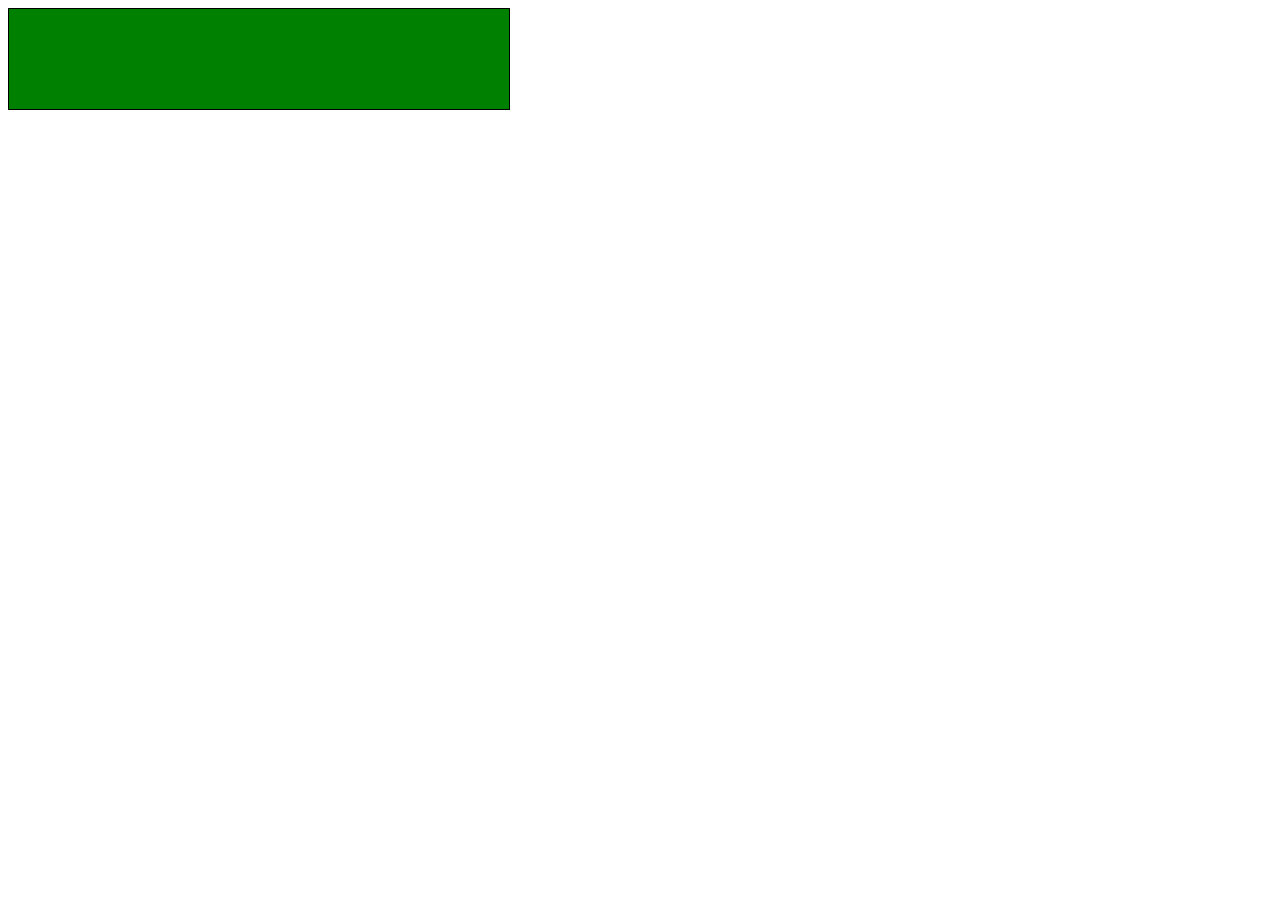
==== sound-tracker/resources/public/index.html @ a1ce9cef "Improved UI" ====
<!DOCTYPE html>

<html>
<body>
  <div style="width:500px; height:100px; border: solid thin black;">
    <div id="volume" style="height:100%;background-color:green;" />
  </div>
  <script>
    function transmit(nb) {
      var element = document.getElementById('volume');
      element.style.width = (100 * nb) + '%';
    }
  </script>
  <script type="text/javascript" src="main.js"></script>
</body>
</html>
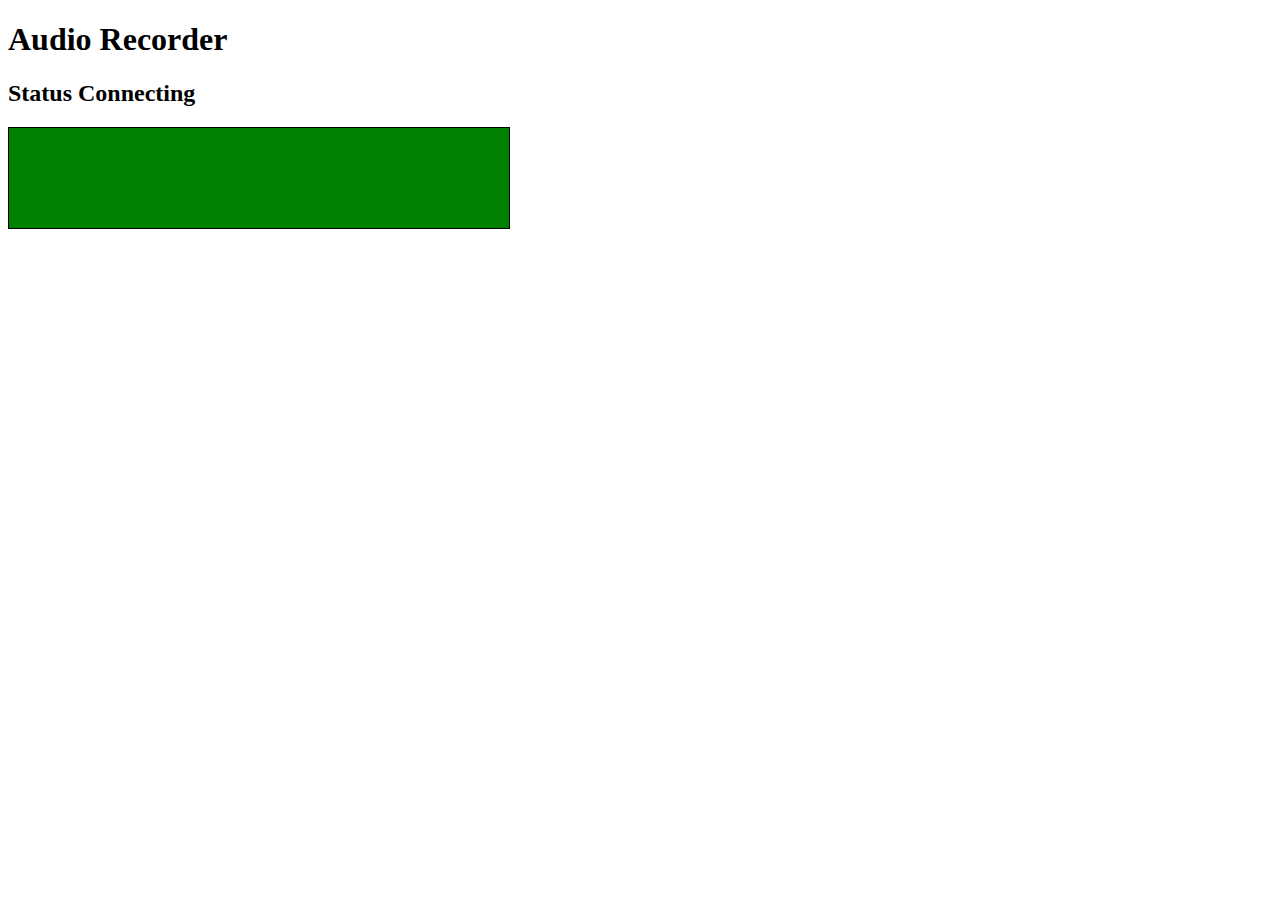
==== commit 610959fb: "Reduced to 10S/s, added median filter" ====
--- a/sound-tracker/resources/public/index.html
+++ b/sound-tracker/resources/public/index.html
@@ -2,15 +2,27 @@
 
 <html>
 <body>
+  <h1>Audio Recorder</h1>
+  <h2>Status <span id="status">Connecting</span></h2>
+
   <div style="width:500px; height:100px; border: solid thin black;">
     <div id="volume" style="height:100%;background-color:green;" />
   </div>
+  <script type="text/javascript" src="main.js"></script>
   <script>
-    function transmit(nb) {
+    audioprocess.onconnecterror = function(evt) {
+      document.getElementById("status").innerHTML = "Error";
+    }
+
+    audioprocess.transmit = function(nb) {
       var element = document.getElementById('volume');
       element.style.width = (100 * nb) + '%';
     }
+
+    audioprocess.success = function() {
+      document.getElementById("status").innerHTML = "Listening";
+    }
   </script>
-  <script type="text/javascript" src="main.js"></script>
+
 </body>
 </html>
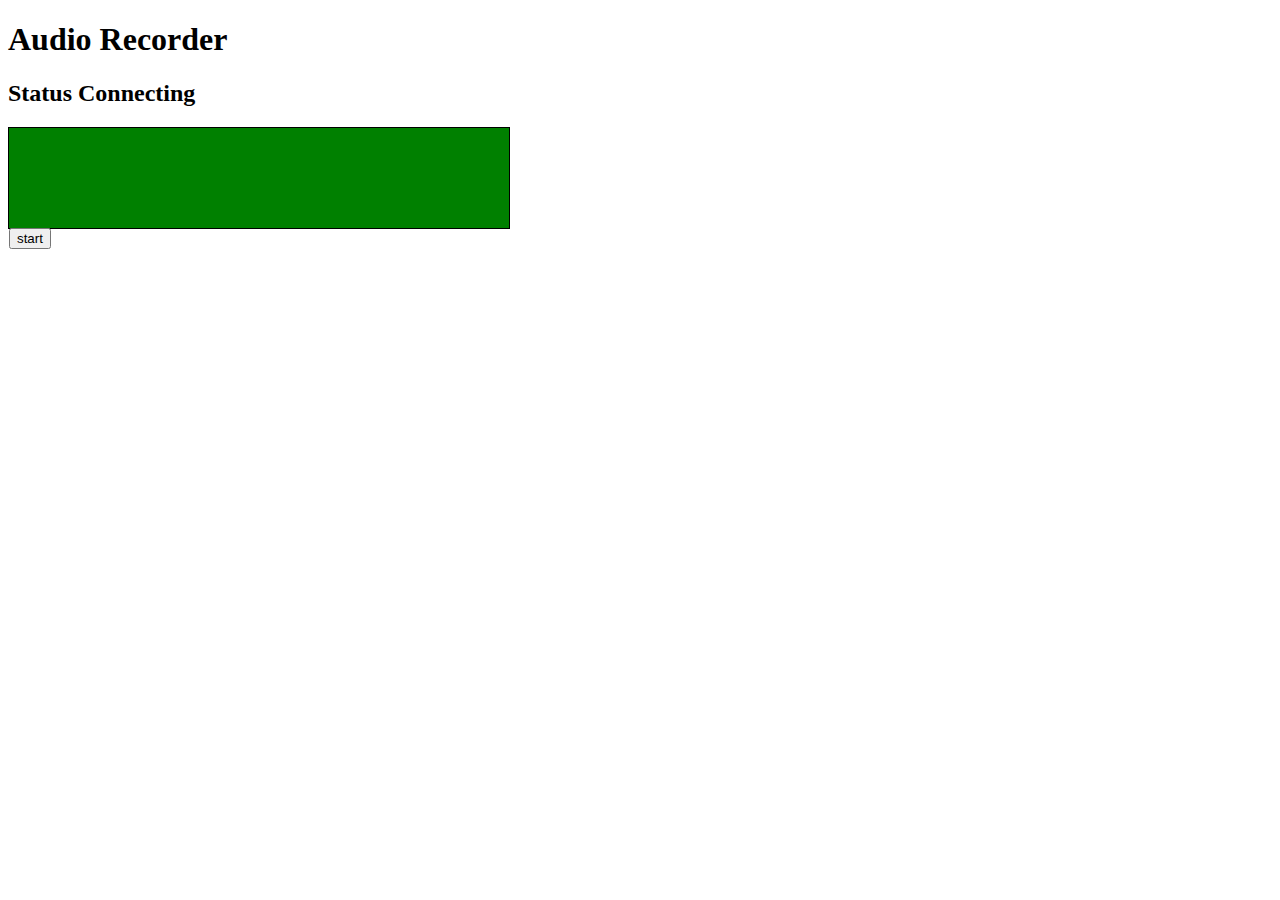
==== commit e052904a: "Fixed posting" ====
--- a/sound-tracker/resources/public/index.html
+++ b/sound-tracker/resources/public/index.html
@@ -8,8 +8,25 @@
   <div style="width:500px; height:100px; border: solid thin black;">
     <div id="volume" style="height:100%;background-color:green;" />
   </div>
+  <button id="toggleSend">start</button>
+
+  <script
+    src="https://code.jquery.com/jquery-3.1.1.min.js"
+    integrity="sha256-hVVnYaiADRTO2PzUGmuLJr8BLUSjGIZsDYGmIJLv2b8="
+    crossorigin="anonymous"></script>
   <script type="text/javascript" src="main.js"></script>
   <script>
+    var btn = document.getElementById("toggleSend");
+    btn.onclick = function() {
+      if (btn.innerHTML == "start") {
+        audioprocess.start();
+        btn.innerHTML = "stop";
+      } else {
+        audioprocess.stop();
+        btn.innerHTML = "start";
+      }
+    }
+
     audioprocess.onconnecterror = function(evt) {
       document.getElementById("status").innerHTML = "Error";
     }
@@ -17,11 +34,18 @@
     audioprocess.transmit = function(nb) {
       var element = document.getElementById('volume');
       element.style.width = (100 * nb) + '%';
+
+      $.post('/in', {
+        'source': 'ASS',
+        'level': nb
+      });
     }
 
     audioprocess.success = function() {
       document.getElementById("status").innerHTML = "Listening";
+      btn.click();
     }
+
   </script>
 
 </body>
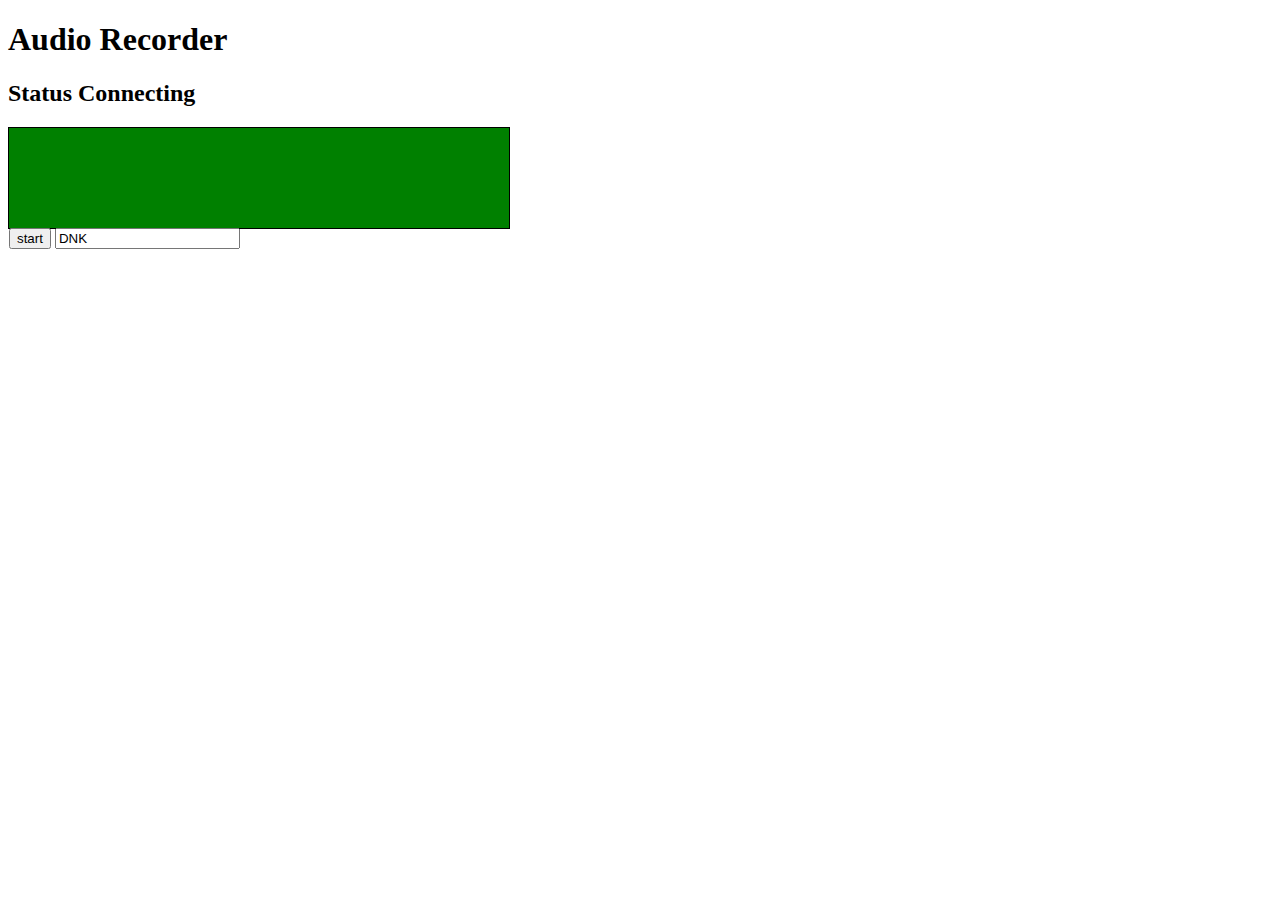
==== commit eb2145b8: "Added customizable code" ====
--- a/sound-tracker/resources/public/index.html
+++ b/sound-tracker/resources/public/index.html
@@ -8,7 +8,8 @@
   <div style="width:500px; height:100px; border: solid thin black;">
     <div id="volume" style="height:100%;background-color:green;" />
   </div>
-  <button id="toggleSend">start</button>
+  <button id="btnToggle">start</button>
+  <input type="text" value="DNK" id="txtName"/>
 
   <script
     src="https://code.jquery.com/jquery-3.1.1.min.js"
@@ -16,7 +17,7 @@
     crossorigin="anonymous"></script>
   <script type="text/javascript" src="main.js"></script>
   <script>
-    var btn = document.getElementById("toggleSend");
+    var btn = document.getElementById("btnToggle");
     btn.onclick = function() {
       if (btn.innerHTML == "start") {
         audioprocess.start();
@@ -35,8 +36,10 @@
       var element = document.getElementById('volume');
       element.style.width = (100 * nb) + '%';
 
+      var name = 'ZZZ' + document.getElementById('txtName').value;
+
       $.post('/in', {
-        'source': 'ASS',
+        'source': name.substring(name.length - 3, name.length),
         'level': nb
       });
     }
